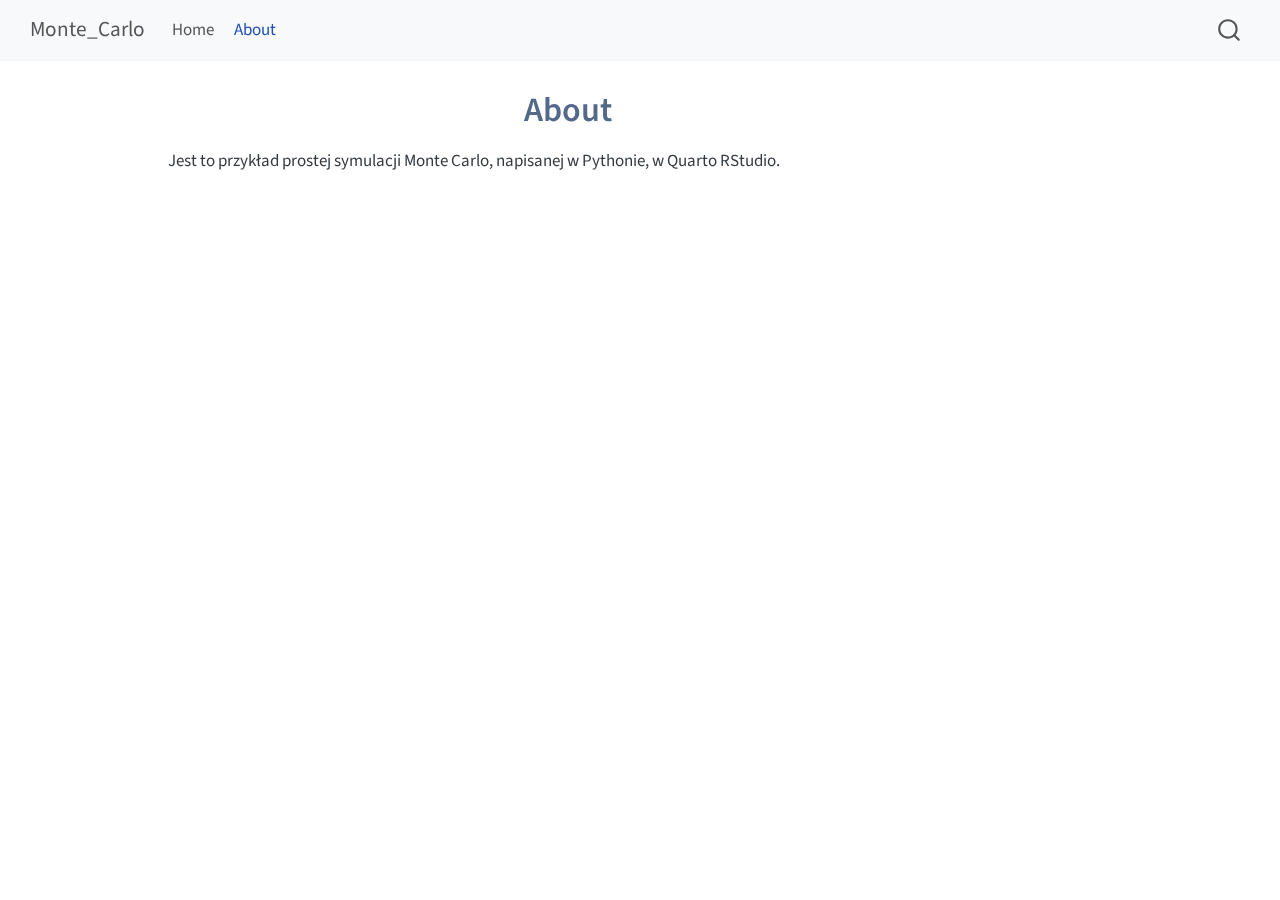
==== docs/about.html @ 7facffad "Monte Carlo 1" ====
<!DOCTYPE html>
<html xmlns="http://www.w3.org/1999/xhtml" lang="en" xml:lang="en"><head>

<meta charset="utf-8">
<meta name="generator" content="quarto-1.5.57">

<meta name="viewport" content="width=device-width, initial-scale=1.0, user-scalable=yes">


<title>About – Monte_Carlo</title>
<style>
code{white-space: pre-wrap;}
span.smallcaps{font-variant: small-caps;}
div.columns{display: flex; gap: min(4vw, 1.5em);}
div.column{flex: auto; overflow-x: auto;}
div.hanging-indent{margin-left: 1.5em; text-indent: -1.5em;}
ul.task-list{list-style: none;}
ul.task-list li input[type="checkbox"] {
  width: 0.8em;
  margin: 0 0.8em 0.2em -1em; /* quarto-specific, see https://github.com/quarto-dev/quarto-cli/issues/4556 */ 
  vertical-align: middle;
}
</style>


<script src="site_libs/quarto-nav/quarto-nav.js"></script>
<script src="site_libs/quarto-nav/headroom.min.js"></script>
<script src="site_libs/clipboard/clipboard.min.js"></script>
<script src="site_libs/quarto-search/autocomplete.umd.js"></script>
<script src="site_libs/quarto-search/fuse.min.js"></script>
<script src="site_libs/quarto-search/quarto-search.js"></script>
<meta name="quarto:offset" content="./">
<script src="site_libs/quarto-html/quarto.js"></script>
<script src="site_libs/quarto-html/popper.min.js"></script>
<script src="site_libs/quarto-html/tippy.umd.min.js"></script>
<script src="site_libs/quarto-html/anchor.min.js"></script>
<link href="site_libs/quarto-html/tippy.css" rel="stylesheet">
<link href="site_libs/quarto-html/quarto-syntax-highlighting.css" rel="stylesheet" id="quarto-text-highlighting-styles">
<script src="site_libs/bootstrap/bootstrap.min.js"></script>
<link href="site_libs/bootstrap/bootstrap-icons.css" rel="stylesheet">
<link href="site_libs/bootstrap/bootstrap.min.css" rel="stylesheet" id="quarto-bootstrap" data-mode="light">
<script id="quarto-search-options" type="application/json">{
  "location": "navbar",
  "copy-button": false,
  "collapse-after": 3,
  "panel-placement": "end",
  "type": "overlay",
  "limit": 50,
  "keyboard-shortcut": [
    "f",
    "/",
    "s"
  ],
  "show-item-context": false,
  "language": {
    "search-no-results-text": "No results",
    "search-matching-documents-text": "matching documents",
    "search-copy-link-title": "Copy link to search",
    "search-hide-matches-text": "Hide additional matches",
    "search-more-match-text": "more match in this document",
    "search-more-matches-text": "more matches in this document",
    "search-clear-button-title": "Clear",
    "search-text-placeholder": "",
    "search-detached-cancel-button-title": "Cancel",
    "search-submit-button-title": "Submit",
    "search-label": "Search"
  }
}</script>


<link rel="stylesheet" href="styles.css">
</head>

<body class="nav-fixed">

<div id="quarto-search-results"></div>
  <header id="quarto-header" class="headroom fixed-top">
    <nav class="navbar navbar-expand-lg " data-bs-theme="dark">
      <div class="navbar-container container-fluid">
      <div class="navbar-brand-container mx-auto">
    <a class="navbar-brand" href="./index.html">
    <span class="navbar-title">Monte_Carlo</span>
    </a>
  </div>
            <div id="quarto-search" class="" title="Search"></div>
          <button class="navbar-toggler" type="button" data-bs-toggle="collapse" data-bs-target="#navbarCollapse" aria-controls="navbarCollapse" role="menu" aria-expanded="false" aria-label="Toggle navigation" onclick="if (window.quartoToggleHeadroom) { window.quartoToggleHeadroom(); }">
  <span class="navbar-toggler-icon"></span>
</button>
          <div class="collapse navbar-collapse" id="navbarCollapse">
            <ul class="navbar-nav navbar-nav-scroll me-auto">
  <li class="nav-item">
    <a class="nav-link" href="./index.html"> 
<span class="menu-text">Home</span></a>
  </li>  
  <li class="nav-item">
    <a class="nav-link active" href="./about.html" aria-current="page"> 
<span class="menu-text">About</span></a>
  </li>  
</ul>
          </div> <!-- /navcollapse -->
            <div class="quarto-navbar-tools">
</div>
      </div> <!-- /container-fluid -->
    </nav>
</header>
<!-- content -->
<div id="quarto-content" class="quarto-container page-columns page-rows-contents page-layout-article page-navbar">
<!-- sidebar -->
<!-- margin-sidebar -->
    <div id="quarto-margin-sidebar" class="sidebar margin-sidebar zindex-bottom">
        
    </div>
<!-- main -->
<main class="content" id="quarto-document-content">

<header id="title-block-header" class="quarto-title-block default">
<div class="quarto-title">
<h1 class="title">About</h1>
</div>



<div class="quarto-title-meta">

    
  
    
  </div>
  


</header>


<p>Jest to przykład prostej symulacji Monte Carlo, napisanej w Pythonie, w Quarto RStudio.</p>



</main> <!-- /main -->
<script id="quarto-html-after-body" type="application/javascript">
window.document.addEventListener("DOMContentLoaded", function (event) {
  const toggleBodyColorMode = (bsSheetEl) => {
    const mode = bsSheetEl.getAttribute("data-mode");
    const bodyEl = window.document.querySelector("body");
    if (mode === "dark") {
      bodyEl.classList.add("quarto-dark");
      bodyEl.classList.remove("quarto-light");
    } else {
      bodyEl.classList.add("quarto-light");
      bodyEl.classList.remove("quarto-dark");
    }
  }
  const toggleBodyColorPrimary = () => {
    const bsSheetEl = window.document.querySelector("link#quarto-bootstrap");
    if (bsSheetEl) {
      toggleBodyColorMode(bsSheetEl);
    }
  }
  toggleBodyColorPrimary();  
  const icon = "";
  const anchorJS = new window.AnchorJS();
  anchorJS.options = {
    placement: 'right',
    icon: icon
  };
  anchorJS.add('.anchored');
  const isCodeAnnotation = (el) => {
    for (const clz of el.classList) {
      if (clz.startsWith('code-annotation-')) {                     
        return true;
      }
    }
    return false;
  }
  const onCopySuccess = function(e) {
    // button target
    const button = e.trigger;
    // don't keep focus
    button.blur();
    // flash "checked"
    button.classList.add('code-copy-button-checked');
    var currentTitle = button.getAttribute("title");
    button.setAttribute("title", "Copied!");
    let tooltip;
    if (window.bootstrap) {
      button.setAttribute("data-bs-toggle", "tooltip");
      button.setAttribute("data-bs-placement", "left");
      button.setAttribute("data-bs-title", "Copied!");
      tooltip = new bootstrap.Tooltip(button, 
        { trigger: "manual", 
          customClass: "code-copy-button-tooltip",
          offset: [0, -8]});
      tooltip.show();    
    }
    setTimeout(function() {
      if (tooltip) {
        tooltip.hide();
        button.removeAttribute("data-bs-title");
        button.removeAttribute("data-bs-toggle");
        button.removeAttribute("data-bs-placement");
      }
      button.setAttribute("title", currentTitle);
      button.classList.remove('code-copy-button-checked');
    }, 1000);
    // clear code selection
    e.clearSelection();
  }
  const getTextToCopy = function(trigger) {
      const codeEl = trigger.previousElementSibling.cloneNode(true);
      for (const childEl of codeEl.children) {
        if (isCodeAnnotation(childEl)) {
          childEl.remove();
        }
      }
      return codeEl.innerText;
  }
  const clipboard = new window.ClipboardJS('.code-copy-button:not([data-in-quarto-modal])', {
    text: getTextToCopy
  });
  clipboard.on('success', onCopySuccess);
  if (window.document.getElementById('quarto-embedded-source-code-modal')) {
    // For code content inside modals, clipBoardJS needs to be initialized with a container option
    // TODO: Check when it could be a function (https://github.com/zenorocha/clipboard.js/issues/860)
    const clipboardModal = new window.ClipboardJS('.code-copy-button[data-in-quarto-modal]', {
      text: getTextToCopy,
      container: window.document.getElementById('quarto-embedded-source-code-modal')
    });
    clipboardModal.on('success', onCopySuccess);
  }
    var localhostRegex = new RegExp(/^(?:http|https):\/\/localhost\:?[0-9]*\//);
    var mailtoRegex = new RegExp(/^mailto:/);
      var filterRegex = new RegExp('/' + window.location.host + '/');
    var isInternal = (href) => {
        return filterRegex.test(href) || localhostRegex.test(href) || mailtoRegex.test(href);
    }
    // Inspect non-navigation links and adorn them if external
 	var links = window.document.querySelectorAll('a[href]:not(.nav-link):not(.navbar-brand):not(.toc-action):not(.sidebar-link):not(.sidebar-item-toggle):not(.pagination-link):not(.no-external):not([aria-hidden]):not(.dropdown-item):not(.quarto-navigation-tool):not(.about-link)');
    for (var i=0; i<links.length; i++) {
      const link = links[i];
      if (!isInternal(link.href)) {
        // undo the damage that might have been done by quarto-nav.js in the case of
        // links that we want to consider external
        if (link.dataset.originalHref !== undefined) {
          link.href = link.dataset.originalHref;
        }
      }
    }
  function tippyHover(el, contentFn, onTriggerFn, onUntriggerFn) {
    const config = {
      allowHTML: true,
      maxWidth: 500,
      delay: 100,
      arrow: false,
      appendTo: function(el) {
          return el.parentElement;
      },
      interactive: true,
      interactiveBorder: 10,
      theme: 'quarto',
      placement: 'bottom-start',
    };
    if (contentFn) {
      config.content = contentFn;
    }
    if (onTriggerFn) {
      config.onTrigger = onTriggerFn;
    }
    if (onUntriggerFn) {
      config.onUntrigger = onUntriggerFn;
    }
    window.tippy(el, config); 
  }
  const noterefs = window.document.querySelectorAll('a[role="doc-noteref"]');
  for (var i=0; i<noterefs.length; i++) {
    const ref = noterefs[i];
    tippyHover(ref, function() {
      // use id or data attribute instead here
      let href = ref.getAttribute('data-footnote-href') || ref.getAttribute('href');
      try { href = new URL(href).hash; } catch {}
      const id = href.replace(/^#\/?/, "");
      const note = window.document.getElementById(id);
      if (note) {
        return note.innerHTML;
      } else {
        return "";
      }
    });
  }
  const xrefs = window.document.querySelectorAll('a.quarto-xref');
  const processXRef = (id, note) => {
    // Strip column container classes
    const stripColumnClz = (el) => {
      el.classList.remove("page-full", "page-columns");
      if (el.children) {
        for (const child of el.children) {
          stripColumnClz(child);
        }
      }
    }
    stripColumnClz(note)
    if (id === null || id.startsWith('sec-')) {
      // Special case sections, only their first couple elements
      const container = document.createElement("div");
      if (note.children && note.children.length > 2) {
        container.appendChild(note.children[0].cloneNode(true));
        for (let i = 1; i < note.children.length; i++) {
          const child = note.children[i];
          if (child.tagName === "P" && child.innerText === "") {
            continue;
          } else {
            container.appendChild(child.cloneNode(true));
            break;
          }
        }
        if (window.Quarto?.typesetMath) {
          window.Quarto.typesetMath(container);
        }
        return container.innerHTML
      } else {
        if (window.Quarto?.typesetMath) {
          window.Quarto.typesetMath(note);
        }
        return note.innerHTML;
      }
    } else {
      // Remove any anchor links if they are present
      const anchorLink = note.querySelector('a.anchorjs-link');
      if (anchorLink) {
        anchorLink.remove();
      }
      if (window.Quarto?.typesetMath) {
        window.Quarto.typesetMath(note);
      }
      // TODO in 1.5, we should make sure this works without a callout special case
      if (note.classList.contains("callout")) {
        return note.outerHTML;
      } else {
        return note.innerHTML;
      }
    }
  }
  for (var i=0; i<xrefs.length; i++) {
    const xref = xrefs[i];
    tippyHover(xref, undefined, function(instance) {
      instance.disable();
      let url = xref.getAttribute('href');
      let hash = undefined; 
      if (url.startsWith('#')) {
        hash = url;
      } else {
        try { hash = new URL(url).hash; } catch {}
      }
      if (hash) {
        const id = hash.replace(/^#\/?/, "");
        const note = window.document.getElementById(id);
        if (note !== null) {
          try {
            const html = processXRef(id, note.cloneNode(true));
            instance.setContent(html);
          } finally {
            instance.enable();
            instance.show();
          }
        } else {
          // See if we can fetch this
          fetch(url.split('#')[0])
          .then(res => res.text())
          .then(html => {
            const parser = new DOMParser();
            const htmlDoc = parser.parseFromString(html, "text/html");
            const note = htmlDoc.getElementById(id);
            if (note !== null) {
              const html = processXRef(id, note);
              instance.setContent(html);
            } 
          }).finally(() => {
            instance.enable();
            instance.show();
          });
        }
      } else {
        // See if we can fetch a full url (with no hash to target)
        // This is a special case and we should probably do some content thinning / targeting
        fetch(url)
        .then(res => res.text())
        .then(html => {
          const parser = new DOMParser();
          const htmlDoc = parser.parseFromString(html, "text/html");
          const note = htmlDoc.querySelector('main.content');
          if (note !== null) {
            // This should only happen for chapter cross references
            // (since there is no id in the URL)
            // remove the first header
            if (note.children.length > 0 && note.children[0].tagName === "HEADER") {
              note.children[0].remove();
            }
            const html = processXRef(null, note);
            instance.setContent(html);
          } 
        }).finally(() => {
          instance.enable();
          instance.show();
        });
      }
    }, function(instance) {
    });
  }
      let selectedAnnoteEl;
      const selectorForAnnotation = ( cell, annotation) => {
        let cellAttr = 'data-code-cell="' + cell + '"';
        let lineAttr = 'data-code-annotation="' +  annotation + '"';
        const selector = 'span[' + cellAttr + '][' + lineAttr + ']';
        return selector;
      }
      const selectCodeLines = (annoteEl) => {
        const doc = window.document;
        const targetCell = annoteEl.getAttribute("data-target-cell");
        const targetAnnotation = annoteEl.getAttribute("data-target-annotation");
        const annoteSpan = window.document.querySelector(selectorForAnnotation(targetCell, targetAnnotation));
        const lines = annoteSpan.getAttribute("data-code-lines").split(",");
        const lineIds = lines.map((line) => {
          return targetCell + "-" + line;
        })
        let top = null;
        let height = null;
        let parent = null;
        if (lineIds.length > 0) {
            //compute the position of the single el (top and bottom and make a div)
            const el = window.document.getElementById(lineIds[0]);
            top = el.offsetTop;
            height = el.offsetHeight;
            parent = el.parentElement.parentElement;
          if (lineIds.length > 1) {
            const lastEl = window.document.getElementById(lineIds[lineIds.length - 1]);
            const bottom = lastEl.offsetTop + lastEl.offsetHeight;
            height = bottom - top;
          }
          if (top !== null && height !== null && parent !== null) {
            // cook up a div (if necessary) and position it 
            let div = window.document.getElementById("code-annotation-line-highlight");
            if (div === null) {
              div = window.document.createElement("div");
              div.setAttribute("id", "code-annotation-line-highlight");
              div.style.position = 'absolute';
              parent.appendChild(div);
            }
            div.style.top = top - 2 + "px";
            div.style.height = height + 4 + "px";
            div.style.left = 0;
            let gutterDiv = window.document.getElementById("code-annotation-line-highlight-gutter");
            if (gutterDiv === null) {
              gutterDiv = window.document.createElement("div");
              gutterDiv.setAttribute("id", "code-annotation-line-highlight-gutter");
              gutterDiv.style.position = 'absolute';
              const codeCell = window.document.getElementById(targetCell);
              const gutter = codeCell.querySelector('.code-annotation-gutter');
              gutter.appendChild(gutterDiv);
            }
            gutterDiv.style.top = top - 2 + "px";
            gutterDiv.style.height = height + 4 + "px";
          }
          selectedAnnoteEl = annoteEl;
        }
      };
      const unselectCodeLines = () => {
        const elementsIds = ["code-annotation-line-highlight", "code-annotation-line-highlight-gutter"];
        elementsIds.forEach((elId) => {
          const div = window.document.getElementById(elId);
          if (div) {
            div.remove();
          }
        });
        selectedAnnoteEl = undefined;
      };
        // Handle positioning of the toggle
    window.addEventListener(
      "resize",
      throttle(() => {
        elRect = undefined;
        if (selectedAnnoteEl) {
          selectCodeLines(selectedAnnoteEl);
        }
      }, 10)
    );
    function throttle(fn, ms) {
    let throttle = false;
    let timer;
      return (...args) => {
        if(!throttle) { // first call gets through
            fn.apply(this, args);
            throttle = true;
        } else { // all the others get throttled
            if(timer) clearTimeout(timer); // cancel #2
            timer = setTimeout(() => {
              fn.apply(this, args);
              timer = throttle = false;
            }, ms);
        }
      };
    }
      // Attach click handler to the DT
      const annoteDls = window.document.querySelectorAll('dt[data-target-cell]');
      for (const annoteDlNode of annoteDls) {
        annoteDlNode.addEventListener('click', (event) => {
          const clickedEl = event.target;
          if (clickedEl !== selectedAnnoteEl) {
            unselectCodeLines();
            const activeEl = window.document.querySelector('dt[data-target-cell].code-annotation-active');
            if (activeEl) {
              activeEl.classList.remove('code-annotation-active');
            }
            selectCodeLines(clickedEl);
            clickedEl.classList.add('code-annotation-active');
          } else {
            // Unselect the line
            unselectCodeLines();
            clickedEl.classList.remove('code-annotation-active');
          }
        });
      }
  const findCites = (el) => {
    const parentEl = el.parentElement;
    if (parentEl) {
      const cites = parentEl.dataset.cites;
      if (cites) {
        return {
          el,
          cites: cites.split(' ')
        };
      } else {
        return findCites(el.parentElement)
      }
    } else {
      return undefined;
    }
  };
  var bibliorefs = window.document.querySelectorAll('a[role="doc-biblioref"]');
  for (var i=0; i<bibliorefs.length; i++) {
    const ref = bibliorefs[i];
    const citeInfo = findCites(ref);
    if (citeInfo) {
      tippyHover(citeInfo.el, function() {
        var popup = window.document.createElement('div');
        citeInfo.cites.forEach(function(cite) {
          var citeDiv = window.document.createElement('div');
          citeDiv.classList.add('hanging-indent');
          citeDiv.classList.add('csl-entry');
          var biblioDiv = window.document.getElementById('ref-' + cite);
          if (biblioDiv) {
            citeDiv.innerHTML = biblioDiv.innerHTML;
          }
          popup.appendChild(citeDiv);
        });
        return popup.innerHTML;
      });
    }
  }
});
</script>
</div> <!-- /content -->




</body></html>
---- docs/site_libs/quarto-html/tippy.css ----
.tippy-box[data-animation=fade][data-state=hidden]{opacity:0}[data-tippy-root]{max-width:calc(100vw - 10px)}.tippy-box{position:relative;background-color:#333;color:#fff;border-radius:4px;font-size:14px;line-height:1.4;white-space:normal;outline:0;transition-property:transform,visibility,opacity}.tippy-box[data-placement^=top]>.tippy-arrow{bottom:0}.tippy-box[data-placement^=top]>.tippy-arrow:before{bottom:-7px;left:0;border-width:8px 8px 0;border-top-color:initial;transform-origin:center top}.tippy-box[data-placement^=bottom]>.tippy-arrow{top:0}.tippy-box[data-placement^=bottom]>.tippy-arrow:before{top:-7px;left:0;border-width:0 8px 8px;border-bottom-color:initial;transform-origin:center bottom}.tippy-box[data-placement^=left]>.tippy-arrow{right:0}.tippy-box[data-placement^=left]>.tippy-arrow:before{border-width:8px 0 8px 8px;border-left-color:initial;right:-7px;transform-origin:center left}.tippy-box[data-placement^=right]>.tippy-arrow{left:0}.tippy-box[data-placement^=right]>.tippy-arrow:before{left:-7px;border-width:8px 8px 8px 0;border-right-color:initial;transform-origin:center right}.tippy-box[data-inertia][data-state=visible]{transition-timing-function:cubic-bezier(.54,1.5,.38,1.11)}.tippy-arrow{width:16px;height:16px;color:#333}.tippy-arrow:before{content:"";position:absolute;border-color:transparent;border-style:solid}.tippy-content{position:relative;padding:5px 9px;z-index:1}
---- docs/site_libs/quarto-html/quarto-syntax-highlighting.css ----
/* quarto syntax highlight colors */
:root {
  --quarto-hl-ot-color: #003B4F;
  --quarto-hl-at-color: #657422;
  --quarto-hl-ss-color: #20794D;
  --quarto-hl-an-color: #5E5E5E;
  --quarto-hl-fu-color: #4758AB;
  --quarto-hl-st-color: #20794D;
  --quarto-hl-cf-color: #003B4F;
  --quarto-hl-op-color: #5E5E5E;
  --quarto-hl-er-color: #AD0000;
  --quarto-hl-bn-color: #AD0000;
  --quarto-hl-al-color: #AD0000;
  --quarto-hl-va-color: #111111;
  --quarto-hl-bu-color: inherit;
  --quarto-hl-ex-color: inherit;
  --quarto-hl-pp-color: #AD0000;
  --quarto-hl-in-color: #5E5E5E;
  --quarto-hl-vs-color: #20794D;
  --quarto-hl-wa-color: #5E5E5E;
  --quarto-hl-do-color: #5E5E5E;
  --quarto-hl-im-color: #00769E;
  --quarto-hl-ch-color: #20794D;
  --quarto-hl-dt-color: #AD0000;
  --quarto-hl-fl-color: #AD0000;
  --quarto-hl-co-color: #5E5E5E;
  --quarto-hl-cv-color: #5E5E5E;
  --quarto-hl-cn-color: #8f5902;
  --quarto-hl-sc-color: #5E5E5E;
  --quarto-hl-dv-color: #AD0000;
  --quarto-hl-kw-color: #003B4F;
}

/* other quarto variables */
:root {
  --quarto-font-monospace: SFMono-Regular, Menlo, Monaco, Consolas, "Liberation Mono", "Courier New", monospace;
}

pre > code.sourceCode > span {
  color: #003B4F;
}

code span {
  color: #003B4F;
}

code.sourceCode > span {
  color: #003B4F;
}

div.sourceCode,
div.sourceCode pre.sourceCode {
  color: #003B4F;
}

code span.ot {
  color: #003B4F;
  font-style: inherit;
}

code span.at {
  color: #657422;
  font-style: inherit;
}

code span.ss {
  color: #20794D;
  font-style: inherit;
}

code span.an {
  color: #5E5E5E;
  font-style: inherit;
}

code span.fu {
  color: #4758AB;
  font-style: inherit;
}

code span.st {
  color: #20794D;
  font-style: inherit;
}

code span.cf {
  color: #003B4F;
  font-weight: bold;
  font-style: inherit;
}

code span.op {
  color: #5E5E5E;
  font-style: inherit;
}

code span.er {
  color: #AD0000;
  font-style: inherit;
}

code span.bn {
  color: #AD0000;
  font-style: inherit;
}

code span.al {
  color: #AD0000;
  font-style: inherit;
}

code span.va {
  color: #111111;
  font-style: inherit;
}

code span.bu {
  font-style: inherit;
}

code span.ex {
  font-style: inherit;
}

code span.pp {
  color: #AD0000;
  font-style: inherit;
}

code span.in {
  color: #5E5E5E;
  font-style: inherit;
}

code span.vs {
  color: #20794D;
  font-style: inherit;
}

code span.wa {
  color: #5E5E5E;
  font-style: italic;
}

code span.do {
  color: #5E5E5E;
  font-style: italic;
}

code span.im {
  color: #00769E;
  font-style: inherit;
}

code span.ch {
  color: #20794D;
  font-style: inherit;
}

code span.dt {
  color: #AD0000;
  font-style: inherit;
}

code span.fl {
  color: #AD0000;
  font-style: inherit;
}

code span.co {
  color: #5E5E5E;
  font-style: inherit;
}

code span.cv {
  color: #5E5E5E;
  font-style: italic;
}

code span.cn {
  color: #8f5902;
  font-style: inherit;
}

code span.sc {
  color: #5E5E5E;
  font-style: inherit;
}

code span.dv {
  color: #AD0000;
  font-style: inherit;
}

code span.kw {
  color: #003B4F;
  font-weight: bold;
  font-style: inherit;
}

.prevent-inlining {
  content: "</";
}

/*# sourceMappingURL=debc5d5d77c3f9108843748ff7464032.css.map */
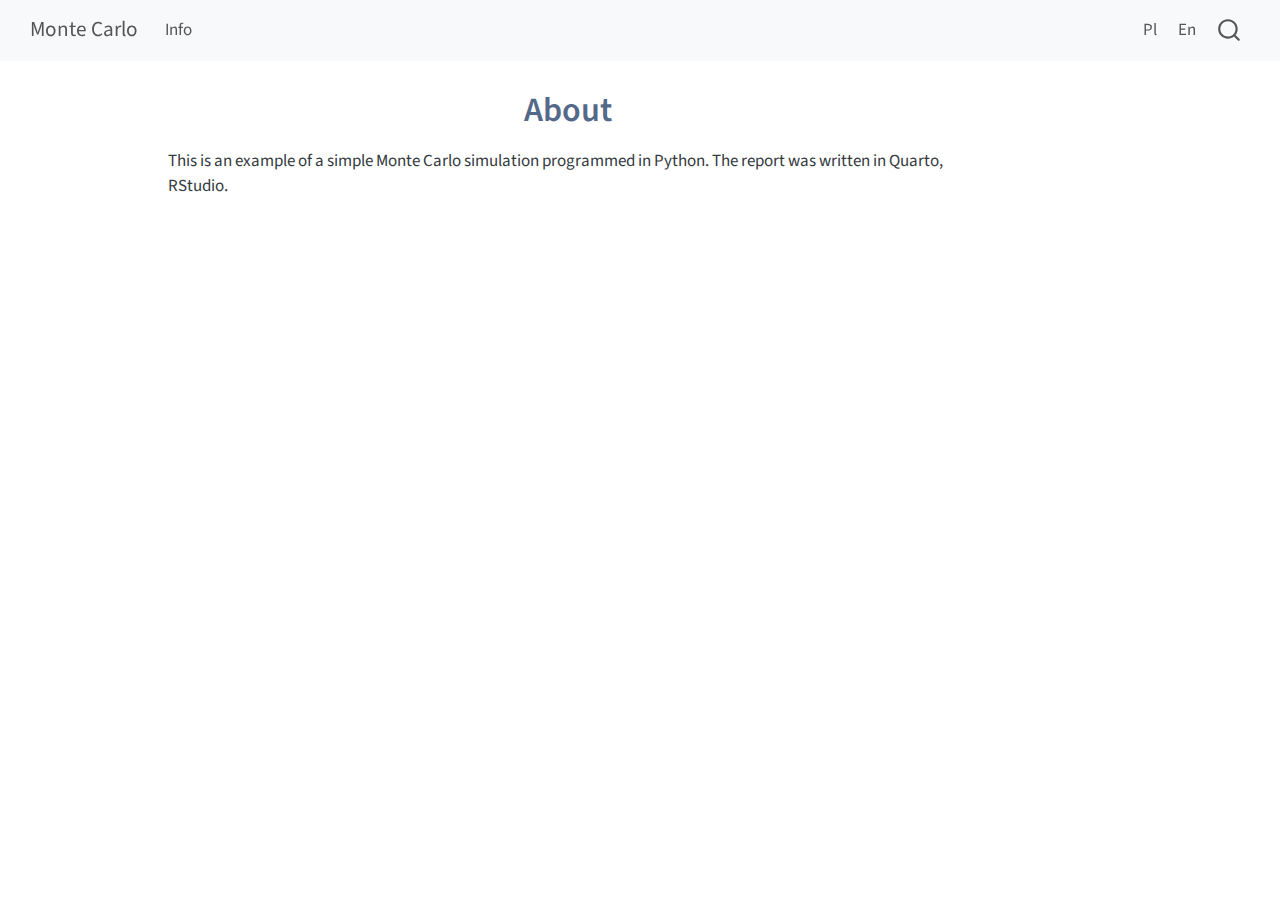
==== commit 50997d02: "Monte Carlo 2" ====
--- a/docs/about.html
+++ b/docs/about.html
@@ -1,13 +1,13 @@
 <!DOCTYPE html>
-<html xmlns="http://www.w3.org/1999/xhtml" lang="en" xml:lang="en"><head>
+<html xmlns="http://www.w3.org/1999/xhtml" lang="pl" xml:lang="pl"><head>
 
 <meta charset="utf-8">
-<meta name="generator" content="quarto-1.5.57">
+<meta name="generator" content="quarto-1.4.553">
 
 <meta name="viewport" content="width=device-width, initial-scale=1.0, user-scalable=yes">
 
 
-<title>About – Monte_Carlo</title>
+<title>Monte Carlo - About</title>
 <style>
 code{white-space: pre-wrap;}
 span.smallcaps{font-variant: small-caps;}
@@ -53,17 +53,17 @@
   ],
   "show-item-context": false,
   "language": {
-    "search-no-results-text": "No results",
-    "search-matching-documents-text": "matching documents",
-    "search-copy-link-title": "Copy link to search",
-    "search-hide-matches-text": "Hide additional matches",
-    "search-more-match-text": "more match in this document",
-    "search-more-matches-text": "more matches in this document",
-    "search-clear-button-title": "Clear",
+    "search-no-results-text": "Brak wyników",
+    "search-matching-documents-text": "dopasowane dokumenty",
+    "search-copy-link-title": "Kopiuj link do wyszukiwania",
+    "search-hide-matches-text": "Ukryj dodatkowe dopasowania",
+    "search-more-match-text": "więcej dopasowań w tym dokumencie",
+    "search-more-matches-text": "więcej dopasowań w tym dokumencie",
+    "search-clear-button-title": "Wyczyść",
     "search-text-placeholder": "",
-    "search-detached-cancel-button-title": "Cancel",
-    "search-submit-button-title": "Submit",
-    "search-label": "Search"
+    "search-detached-cancel-button-title": "Anuluj",
+    "search-submit-button-title": "Zatwierdź",
+    "search-label": "Szukaj"
   }
 }</script>
 
@@ -79,26 +79,32 @@
       <div class="navbar-container container-fluid">
       <div class="navbar-brand-container mx-auto">
     <a class="navbar-brand" href="./index.html">
-    <span class="navbar-title">Monte_Carlo</span>
+    <span class="navbar-title">Monte Carlo</span>
     </a>
   </div>
-            <div id="quarto-search" class="" title="Search"></div>
-          <button class="navbar-toggler" type="button" data-bs-toggle="collapse" data-bs-target="#navbarCollapse" aria-controls="navbarCollapse" role="menu" aria-expanded="false" aria-label="Toggle navigation" onclick="if (window.quartoToggleHeadroom) { window.quartoToggleHeadroom(); }">
+            <div id="quarto-search" class="" title="Szukaj"></div>
+          <button class="navbar-toggler" type="button" data-bs-toggle="collapse" data-bs-target="#navbarCollapse" aria-controls="navbarCollapse" aria-expanded="false" aria-label="Przełącz nawigację" onclick="if (window.quartoToggleHeadroom) { window.quartoToggleHeadroom(); }">
   <span class="navbar-toggler-icon"></span>
 </button>
           <div class="collapse navbar-collapse" id="navbarCollapse">
             <ul class="navbar-nav navbar-nav-scroll me-auto">
   <li class="nav-item">
-    <a class="nav-link" href="./index.html"> 
-<span class="menu-text">Home</span></a>
+    <a class="nav-link" href="./info.html"> 
+<span class="menu-text">Info</span></a>
+  </li>  
+</ul>
+            <ul class="navbar-nav navbar-nav-scroll ms-auto">
+  <li class="nav-item">
+    <a class="nav-link" href="././"> 
+<span class="menu-text">Pl</span></a>
   </li>  
   <li class="nav-item">
-    <a class="nav-link active" href="./about.html" aria-current="page"> 
-<span class="menu-text">About</span></a>
+    <a class="nav-link" href="././en"> 
+<span class="menu-text">En</span></a>
   </li>  
 </ul>
           </div> <!-- /navcollapse -->
-            <div class="quarto-navbar-tools">
+          <div class="quarto-navbar-tools">
 </div>
       </div> <!-- /container-fluid -->
     </nav>
@@ -107,7 +113,7 @@
 <div id="quarto-content" class="quarto-container page-columns page-rows-contents page-layout-article page-navbar">
 <!-- sidebar -->
 <!-- margin-sidebar -->
-    <div id="quarto-margin-sidebar" class="sidebar margin-sidebar zindex-bottom">
+    <div id="quarto-margin-sidebar" class="sidebar margin-sidebar">
         
     </div>
 <!-- main -->
@@ -132,7 +138,7 @@
 </header>
 
 
-<p>Jest to przykład prostej symulacji Monte Carlo, napisanej w Pythonie, w Quarto RStudio.</p>
+<p>This is an example of a simple Monte Carlo simulation programmed in Python. The report was written in Quarto, RStudio.</p>
 
 
 
@@ -172,7 +178,18 @@
     }
     return false;
   }
-  const onCopySuccess = function(e) {
+  const clipboard = new window.ClipboardJS('.code-copy-button', {
+    text: function(trigger) {
+      const codeEl = trigger.previousElementSibling.cloneNode(true);
+      for (const childEl of codeEl.children) {
+        if (isCodeAnnotation(childEl)) {
+          childEl.remove();
+        }
+      }
+      return codeEl.innerText;
+    }
+  });
+  clipboard.on('success', function(e) {
     // button target
     const button = e.trigger;
     // don't keep focus
@@ -180,12 +197,12 @@
     // flash "checked"
     button.classList.add('code-copy-button-checked');
     var currentTitle = button.getAttribute("title");
-    button.setAttribute("title", "Copied!");
+    button.setAttribute("title", "Skopiowano!");
     let tooltip;
     if (window.bootstrap) {
       button.setAttribute("data-bs-toggle", "tooltip");
       button.setAttribute("data-bs-placement", "left");
-      button.setAttribute("data-bs-title", "Copied!");
+      button.setAttribute("data-bs-title", "Skopiowano!");
       tooltip = new bootstrap.Tooltip(button, 
         { trigger: "manual", 
           customClass: "code-copy-button-tooltip",
@@ -204,29 +221,7 @@
     }, 1000);
     // clear code selection
     e.clearSelection();
-  }
-  const getTextToCopy = function(trigger) {
-      const codeEl = trigger.previousElementSibling.cloneNode(true);
-      for (const childEl of codeEl.children) {
-        if (isCodeAnnotation(childEl)) {
-          childEl.remove();
-        }
-      }
-      return codeEl.innerText;
-  }
-  const clipboard = new window.ClipboardJS('.code-copy-button:not([data-in-quarto-modal])', {
-    text: getTextToCopy
   });
-  clipboard.on('success', onCopySuccess);
-  if (window.document.getElementById('quarto-embedded-source-code-modal')) {
-    // For code content inside modals, clipBoardJS needs to be initialized with a container option
-    // TODO: Check when it could be a function (https://github.com/zenorocha/clipboard.js/issues/860)
-    const clipboardModal = new window.ClipboardJS('.code-copy-button[data-in-quarto-modal]', {
-      text: getTextToCopy,
-      container: window.document.getElementById('quarto-embedded-source-code-modal')
-    });
-    clipboardModal.on('success', onCopySuccess);
-  }
     var localhostRegex = new RegExp(/^(?:http|https):\/\/localhost\:?[0-9]*\//);
     var mailtoRegex = new RegExp(/^mailto:/);
       var filterRegex = new RegExp('/' + window.location.host + '/');
@@ -234,7 +229,7 @@
         return filterRegex.test(href) || localhostRegex.test(href) || mailtoRegex.test(href);
     }
     // Inspect non-navigation links and adorn them if external
- 	var links = window.document.querySelectorAll('a[href]:not(.nav-link):not(.navbar-brand):not(.toc-action):not(.sidebar-link):not(.sidebar-item-toggle):not(.pagination-link):not(.no-external):not([aria-hidden]):not(.dropdown-item):not(.quarto-navigation-tool):not(.about-link)');
+ 	var links = window.document.querySelectorAll('a[href]:not(.nav-link):not(.navbar-brand):not(.toc-action):not(.sidebar-link):not(.sidebar-item-toggle):not(.pagination-link):not(.no-external):not([aria-hidden]):not(.dropdown-item):not(.quarto-navigation-tool)');
     for (var i=0; i<links.length; i++) {
       const link = links[i];
       if (!isInternal(link.href)) {
--- a/docs/styles.css
+++ b/docs/styles.css
@@ -1,4 +1,5 @@
 /* css styles */
+
 .subtitle {
   font-style: italic;
   text-align: center;
